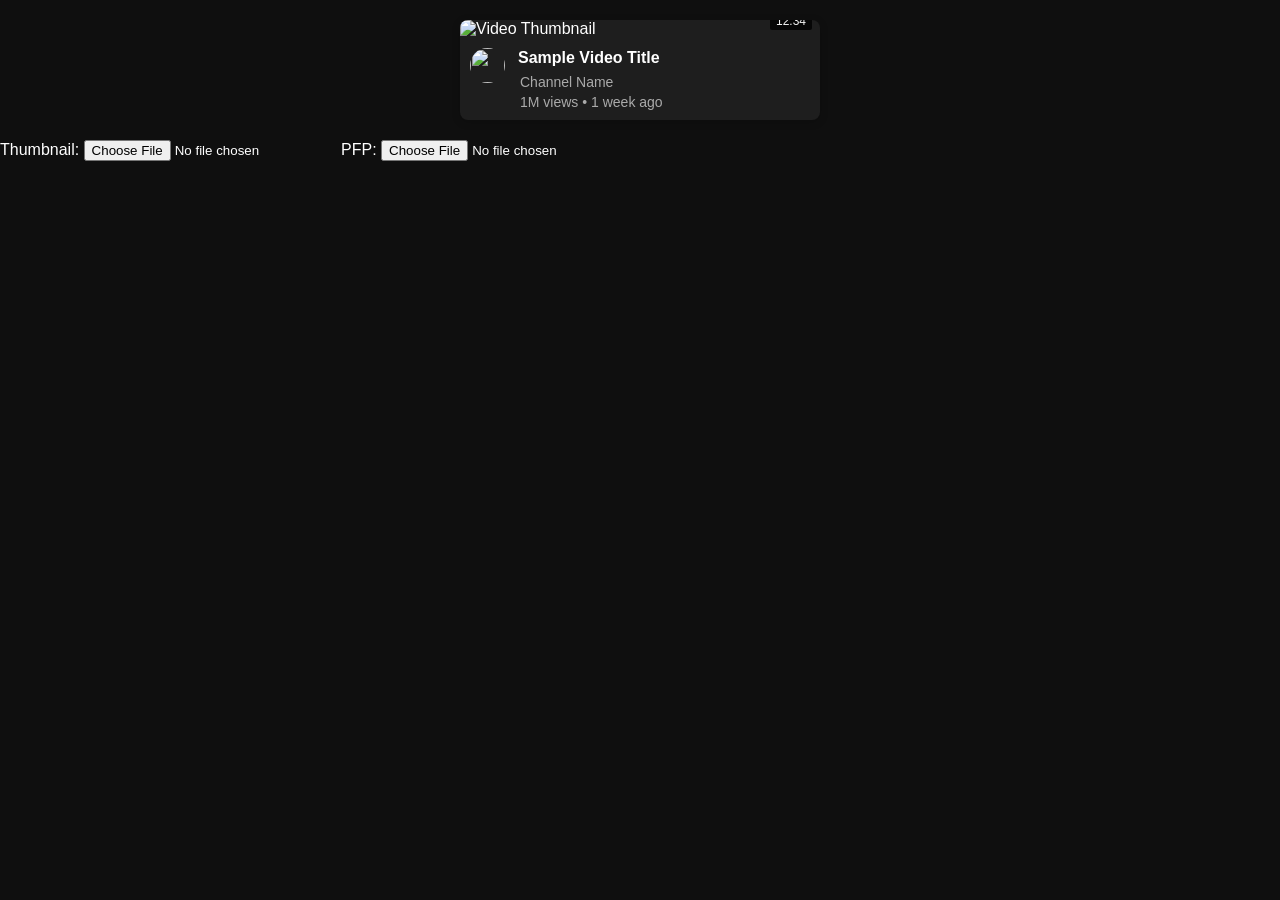
==== index.html @ 4d8d3592 "First pull request yea" ====
<!DOCTYPE html>
<html lang="en">
<head>
  <meta charset="UTF-8">
  <title>YouTube Video Card</title>
  <link rel="stylesheet" href="style.css">
</head>
<body>
  <div class="video-card">
    <!-- Thumbnail Section -->
    <div class="thumbnail">
      <!-- Replace the src attribute with your thumbnail image URL -->
      <img id="thumbnailImage" src="https://i.ytimg.com/vi/jFWVqxZe59A/hq720.jpg?sqp=-oaymwEcCNAFEJQDSFXyq4qpAw4IARUAAIhCGAFwAcABBg==&rs=AOn4CLAsbgFUNabEEyE3VnyZ1AFm9zZjcw" alt="Video Thumbnail">
      <span class="duration" contenteditable="true">12:34</span>
    </div>
    <!-- Video Information Section -->
    <div class="video-info">
      <img class="avatar" id="avatarImage" src="https://yt3.ggpht.com/IlPYXaXQf8bdEBelQyNB6EHPRjmlACUI_Q8E8024bY_t46-CDtdp-92q3rQtogrDyYd7TQ-2ug=s68-c-k-c0x00ffffff-no-rj">
      <h3 class="title" contenteditable="true">Sample Video Title</h3>
      <p class="channel" contenteditable="true">Channel Name</p>
      <p class="meta" contenteditable="true">1M views • 1 week ago</p>
    </div>
  </div>
  Thumbnail:
  <input type="file" id="thumbnailInput" accept="image/*">
  PFP:
  <input type="file" id="avatarInput" accept="image/*">
  <script src="script.js"></script>
</body>
</html>
---- style.css ----
/* Basic container styling */
body { 
    background-color: #0F0F0F;
    font-family: 'Roboto', sans-serif;
    color: #FFFFFF;
    margin: 0;
    padding: 0;
}

.video-card {
    background-color: #1E1E1E;
    border-radius: 8px;
    max-width: 360px;
    margin: 20px auto;
    overflow: hidden;
    box-shadow: 0 2px 8px rgba(0,0,0,0.2);
    transition: transform 0.3s;
}

/* Thumbnail container styling */
.thumbnail {
    position: relative;
}

.thumbnail img {
    width: 100%;
    height: auto;
    display: block;
}

/* Duration label overlay */
.thumbnail .duration {
    position: absolute;
    bottom: 8px;
    right: 8px;
    background: rgba(0, 0, 0, 0.8);
    color: #F1F1F1;
    padding: 2px 6px;
    font-size: 12px;
    border-radius: 2px;
}

/* Video information styling */
.video-info {
    padding: 10px;
}

.video-info .title {
    font-size: 16px;
    font-weight: bold;
    margin: 0 0 5px;
    line-height: 1.3;
    color: #FFFFFF;
}

.avatar {
    width: 35px;
    height: 35px;
    border-radius: 50%;
    margin-right: 13px;
    float: left;
}

.video-info .channel {
    font-size: 14px;
    color: #AAAAAA;
    margin: 0 0 4px;
}

.video-info .meta {
    font-size: 14px;
    color: #AAAAAA;
    margin: 0;
}

.video-info .channel, .video-info .meta {
    display: block;
    margin-left: 50px;
}
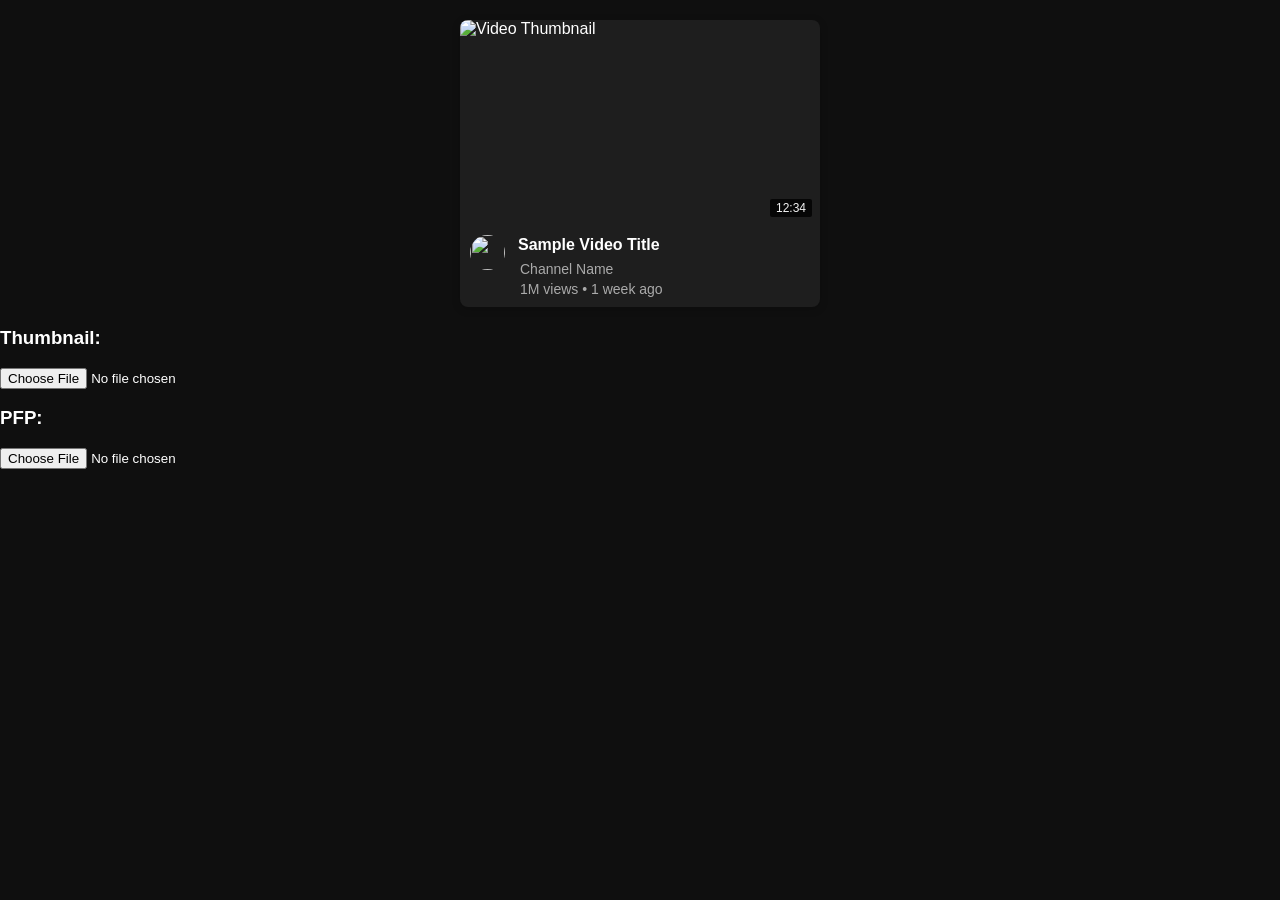
==== commit df47f097: "Changed some issues with the thumbnail big things to come" ====
--- a/index.html
+++ b/index.html
@@ -10,20 +10,20 @@
     <!-- Thumbnail Section -->
     <div class="thumbnail">
       <!-- Replace the src attribute with your thumbnail image URL -->
-      <img id="thumbnailImage" src="https://i.ytimg.com/vi/jFWVqxZe59A/hq720.jpg?sqp=-oaymwEcCNAFEJQDSFXyq4qpAw4IARUAAIhCGAFwAcABBg==&rs=AOn4CLAsbgFUNabEEyE3VnyZ1AFm9zZjcw" alt="Video Thumbnail">
+      <img id="thumbnailImage" src="https://upload.wikimedia.org/wikipedia/commons/thumb/4/49/A_black_image.jpg/640px-A_black_image.jpg" alt="Video Thumbnail">
       <span class="duration" contenteditable="true">12:34</span>
     </div>
     <!-- Video Information Section -->
     <div class="video-info">
-      <img class="avatar" id="avatarImage" src="https://yt3.ggpht.com/IlPYXaXQf8bdEBelQyNB6EHPRjmlACUI_Q8E8024bY_t46-CDtdp-92q3rQtogrDyYd7TQ-2ug=s68-c-k-c0x00ffffff-no-rj">
+      <img class="avatar" id="avatarImage" src="https://upload.wikimedia.org/wikipedia/commons/thumb/4/49/A_black_image.jpg/640px-A_black_image.jpg">
       <h3 class="title" contenteditable="true">Sample Video Title</h3>
       <p class="channel" contenteditable="true">Channel Name</p>
       <p class="meta" contenteditable="true">1M views • 1 week ago</p>
     </div>
   </div>
-  Thumbnail:
+  <h3>Thumbnail:</h3>
   <input type="file" id="thumbnailInput" accept="image/*">
-  PFP:
+  <h3>PFP:</h3>
   <input type="file" id="avatarInput" accept="image/*">
   <script src="script.js"></script>
 </body>
--- a/style.css
+++ b/style.css
@@ -26,6 +26,8 @@
     width: 100%;
     height: auto;
     display: block;
+    width: 360px;
+    height: 205px;
 }
 
 /* Duration label overlay */
